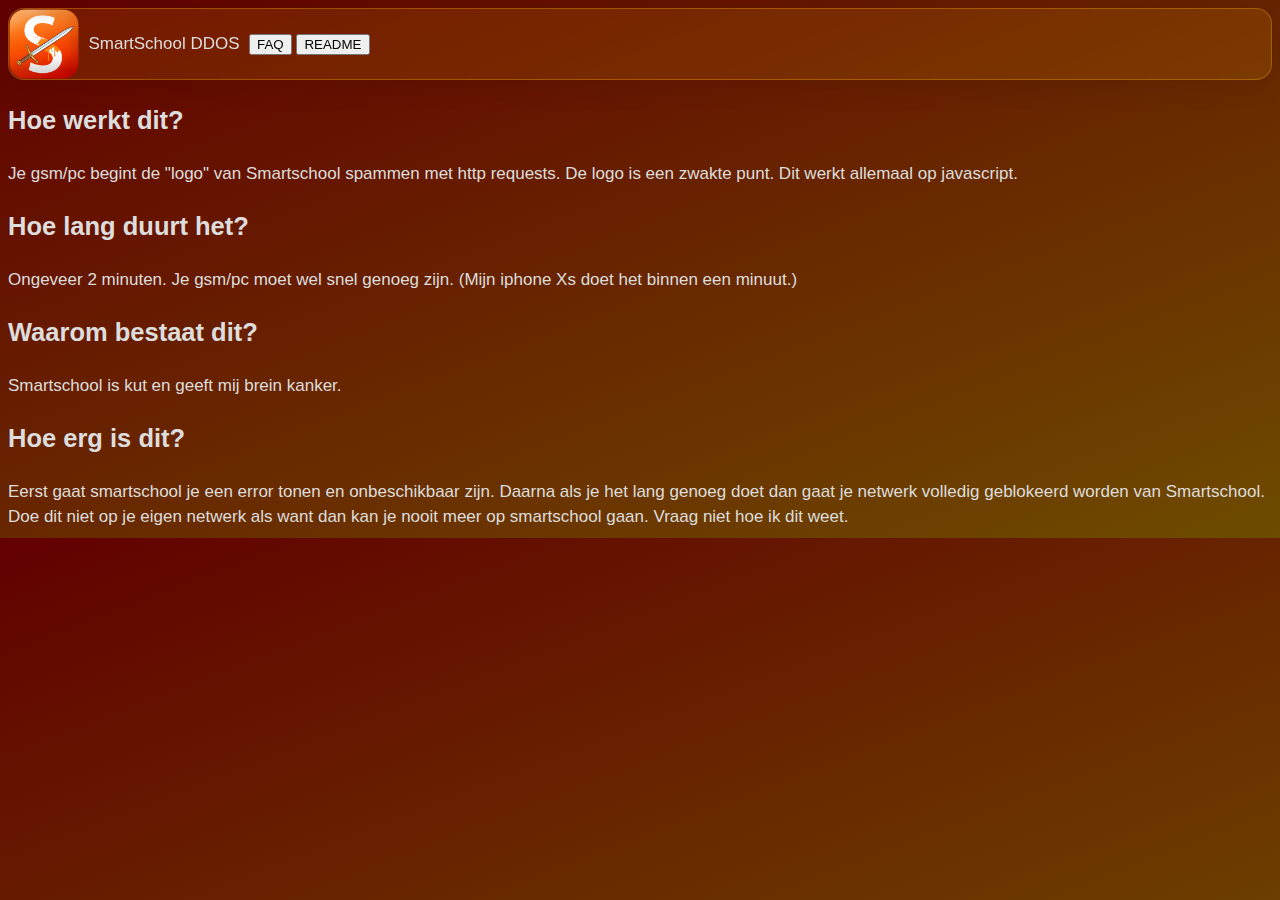
==== faq.html @ 82af505a "Update" ====
<!DOCTYPE html>
<html>
  
<head>
  <meta name="viewport" content="width=device-width, initial-scale=1">

  <meta charset="utf-8" />
  <title>Smartschool DDOS</title>
  <link rel="stylesheet" href="candy.css">
  <link rel="apple-touch-icon" href="touch-icon-iphone.png">
<link rel="apple-touch-icon" sizes="152x152" href="touch-icon-ipad.png">
<link rel="apple-touch-icon" sizes="180x180" href="touch-icon-iphone-retina.png">
<link rel="apple-touch-icon" sizes="167x167" href="touch-icon-ipad-retina.png">

<div class="topnav" style="
/* From https://css.glass */
display: flex;
align-items: center;
justify-content: left;
background: rgba(255, 182, 0, 0.12);
border-radius: 16px;
box-shadow: 0 4px 30px rgba(0, 0, 0, 0.1);
backdrop-filter: blur(7.5px);
-webkit-backdrop-filter: blur(7.5px);
border: 1px solid rgba(255, 182, 0, 0.33);
">

<img src="logo.png" style="width: 1vw; min-width: 70px; display: inline-block " > 
&nbsp;  SmartSchool DDOS
&nbsp; <a href="https://google.com"><button>FAQ</button></a>
&nbsp; <button href="https://google.com">README</button>
</div>

<body style="background: rgb(0, 0, 0);
background: linear-gradient(159deg, rgb(98, 0, 0) 0%, rgb(110, 75, 0) 100%);
">


</body>
<h2>Hoe werkt dit?</h2> 
Je gsm/pc begint de "logo" van Smartschool spammen met http requests. De logo is een zwakte punt. Dit werkt allemaal op javascript.

<h2>Hoe lang duurt het?</h2> 
Ongeveer 2 minuten. Je gsm/pc moet wel snel genoeg zijn. (Mijn iphone Xs doet het binnen een minuut.)


<h2>Waarom bestaat dit?</h2> 
Smartschool is kut en geeft mij brein kanker.



<h2>Hoe erg is dit?</h2> 
Eerst gaat smartschool je een error tonen en onbeschikbaar zijn. Daarna als je het lang genoeg doet dan gaat je netwerk volledig geblokeerd worden van Smartschool. Doe dit niet op je eigen netwerk als want dan kan je nooit meer op smartschool gaan. Vraag niet hoe ik dit weet.
---- candy.css ----
body {
    margin: 50;
    padding: 50;
    background: #1c1c1e;
    color: #dddddd;
    font-size: 17px;
    line-height: 1.5;
    font-family: -apple-system, BlinkMacSystemFont, 'Noto Sans', Roboto, Oxygen, Ubuntu, Cantarell, 'Open Sans', 'Helvetica Neue', sans-serif;
}

.masthead {
    margin-left: auto;
    margin-right: auto;
    text-align: center;
    width: 400px;
    color: #5a5959;
}

thead,
tfoot {
    color: #ffffff;
    font-size: 115%;
    text-align: left:
}

td {
    text-align: left;
    color: #ff453a;
}

ul {
    margin-left: auto;
    margin-right: auto;
    width: 400px;
}

ul li {
    transition: 3s;
}

.stats {
    margin-left: auto;
    margin-right: auto;
    width: 400px;
    text-align: left;
    color: #ff453a;
}

.notice {
    margin-left: auto;
    margin-right: auto;
    width: 600px;
    }
}
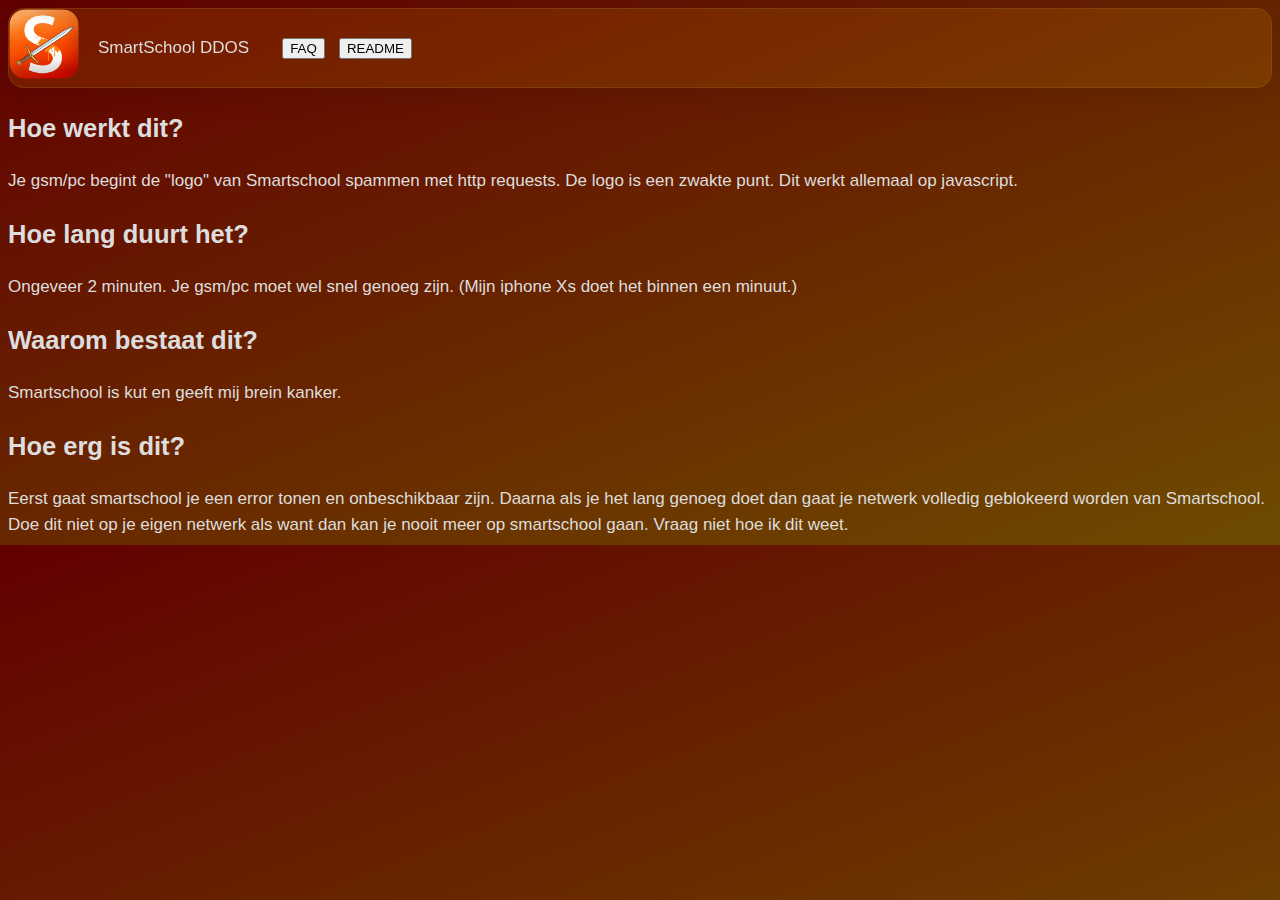
==== commit d59956e2: "update navbar" ====
--- a/faq.html
+++ b/faq.html
@@ -22,13 +22,14 @@
 box-shadow: 0 4px 30px rgba(0, 0, 0, 0.1);
 backdrop-filter: blur(7.5px);
 -webkit-backdrop-filter: blur(7.5px);
-border: 1px solid rgba(255, 182, 0, 0.33);
+border: 1px solid rgba(147, 112, 23, 0.33);
 ">
+<a href="index.html"><img src="logo.png" style="width: 1vw; min-width: 70px; display: inline-block " ></a> &nbsp;
 
-<img src="logo.png" style="width: 1vw; min-width: 70px; display: inline-block " > 
-&nbsp;  SmartSchool DDOS
-&nbsp; <a href="https://google.com"><button>FAQ</button></a>
-&nbsp; <button href="https://google.com">README</button>
+&nbsp;  SmartSchool DDOS &nbsp;&nbsp;&nbsp;&nbsp;
+&nbsp; <a href="faq.html"><button>FAQ</button></a> &nbsp;
+&nbsp; <a href="readme.html"><button>README</button></a>
+
 </div>
 
 <body style="background: rgb(0, 0, 0);
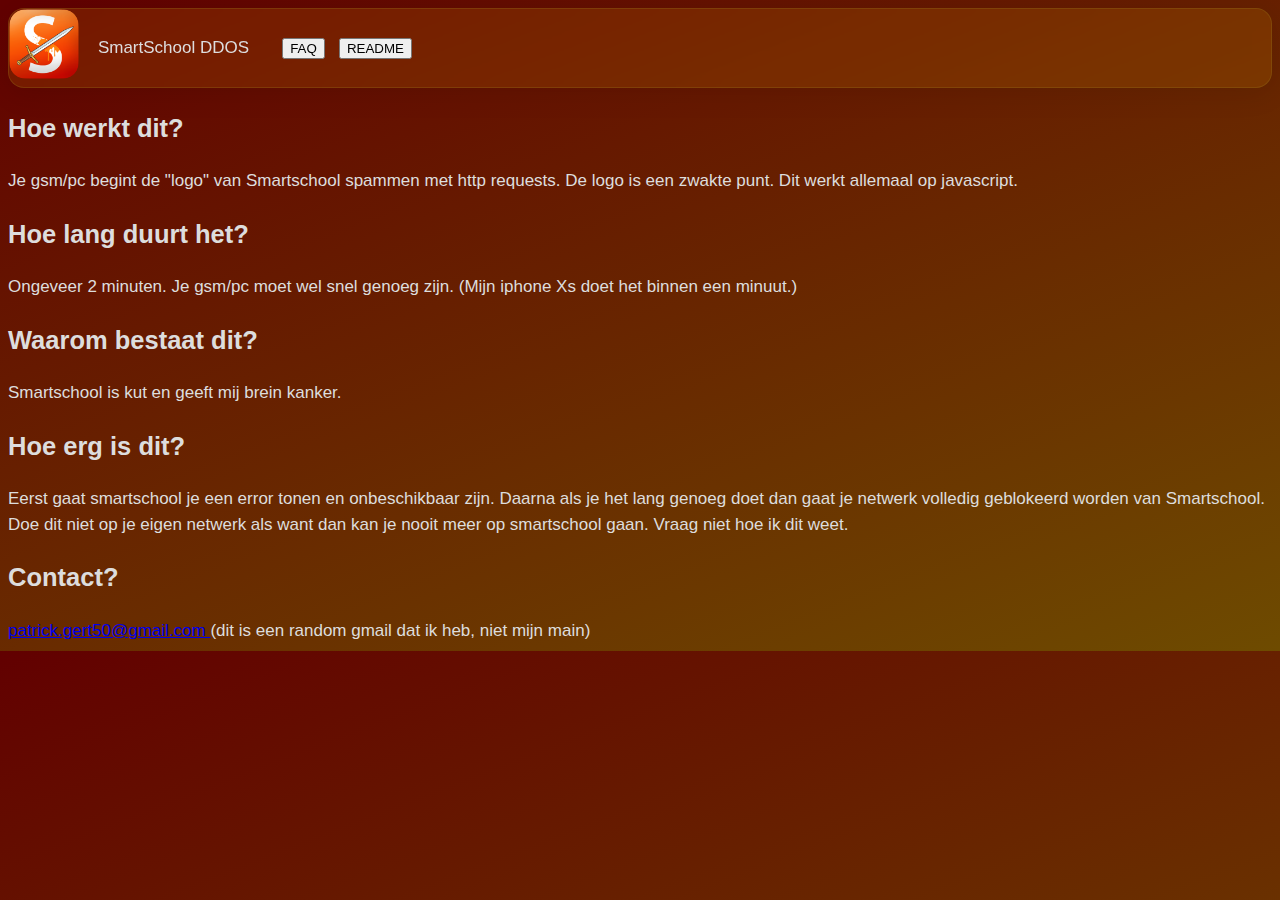
==== commit d8df55b3: "Contact info" ====
--- a/faq.html
+++ b/faq.html
@@ -51,4 +51,10 @@
 
 
 <h2>Hoe erg is dit?</h2> 
-Eerst gaat smartschool je een error tonen en onbeschikbaar zijn. Daarna als je het lang genoeg doet dan gaat je netwerk volledig geblokeerd worden van Smartschool. Doe dit niet op je eigen netwerk als want dan kan je nooit meer op smartschool gaan. Vraag niet hoe ik dit weet.+Eerst gaat smartschool je een error tonen en onbeschikbaar zijn. Daarna als je het lang genoeg doet dan gaat je netwerk volledig geblokeerd worden van Smartschool. Doe dit niet op je eigen netwerk als want dan kan je nooit meer op smartschool gaan. Vraag niet hoe ik dit weet.
+
+
+
+<h2>Contact?</h2> 
+<a href = "mailto: patrick.gert50@gmail.com">patrick.gert50@gmail.com
+</a> (dit is een random gmail dat ik heb, niet mijn main)
